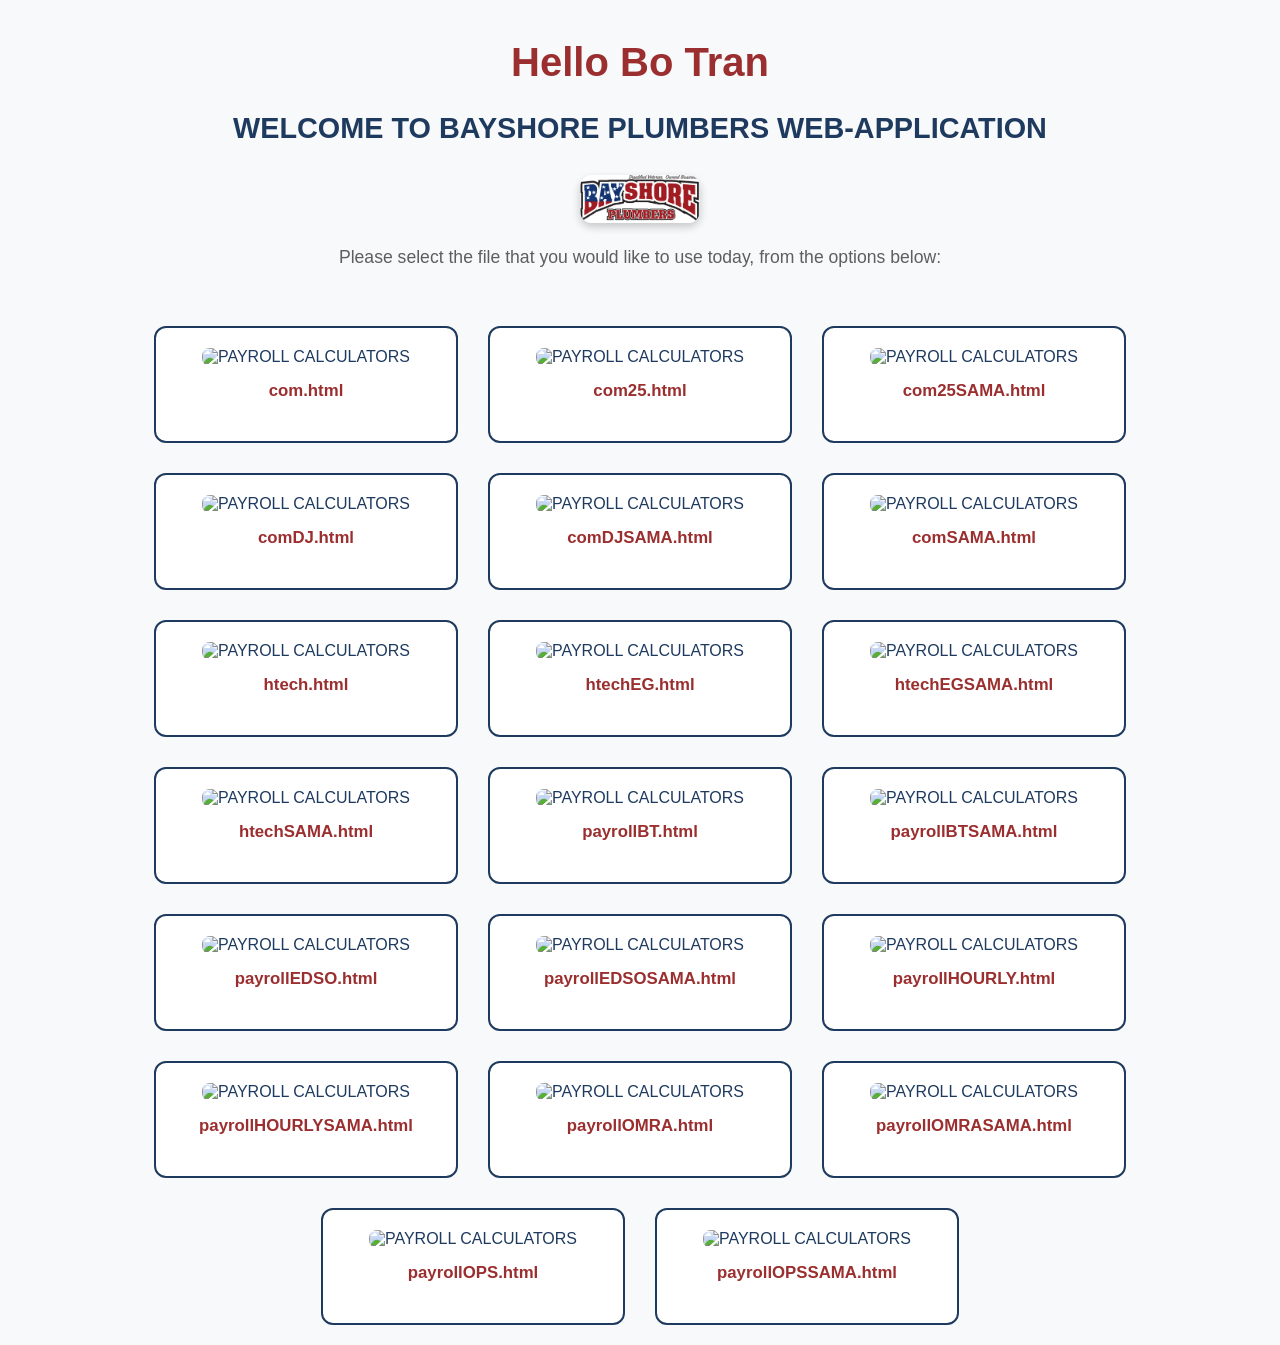
==== index.html @ 6e6cec64 "com25 com25" ====
<!DOCTYPE html>
<html lang="en">
<head>
    <meta charset="UTF-8">
    <meta name="viewport" content="width=device-width, initial-scale=1.0">
    <meta http-equiv="Content-Security-Policy" content="default-src 'self'; script-src 'self' 'unsafe-inline'; style-src 'self' 'unsafe-inline'">
    <link rel="stylesheet" href="https://cdnjs.cloudflare.com/ajax/libs/normalize/8.0.1/normalize.min.css">
    <script src="https://cdnjs.cloudflare.com/ajax/libs/modernizr/2.8.3/modernizr.min.js"></script>
    <title>BAYSHORE GENERAL ENGINEERING Inc. dba BAYSHORE PLUMBERS</title>
    <link rel="stylesheet" href="style.css" type="text/css">
</head>
<body>
    <h1>Hello Bo Tran</h1>
    <h2>WELCOME TO BAYSHORE PLUMBERS WEB-APPLICATION</h2>
    <div class="logo-container">
        <img src="BP.png" alt="BP" class="logo">
    </div>
    <p>Please select the file that you would like to use today, from the options below:</p>
    <br>
    <div class="file-container">
        <div class="file-item">
            <a href="Payroll/com.html">
                <img src="Thumbnails/pay cal.png" alt="PAYROLL CALCULATORS">
                <p>com.html</p>
            </a>
        </div>
        <div class="file-item">
            <a href="Payroll/com25.html">
                <img src="Thumbnails/pay cal.png" alt="PAYROLL CALCULATORS">
                <p>com25.html</p>
            </a>
        </div>
        <div class="file-item">
            <a href="Payroll/com25SAMA.html">
                <img src="Thumbnails/pay cal.png" alt="PAYROLL CALCULATORS">
                <p>com25SAMA.html</p>
            </a>
        </div>
        <div class="file-item">
            <a href="Payroll/comDJ.html">
                <img src="Thumbnails/pay cal.png" alt="PAYROLL CALCULATORS">
                <p>comDJ.html</p>
            </a>
        </div>
        <div class="file-item">
            <a href="Payroll/comDJSAMA.html">
                <img src="Thumbnails/pay cal.png" alt="PAYROLL CALCULATORS">
                <p>comDJSAMA.html</p>
            </a>
        </div>
        <div class="file-item">
            <a href="Payroll/comSAMA.html">
                <img src="Thumbnails/pay cal.png" alt="PAYROLL CALCULATORS">
                <p>comSAMA.html</p>
            </a>
        </div>
        <div class="file-item">
            <a href="Payroll/htech.html">
                <img src="Thumbnails/pay cal.png" alt="PAYROLL CALCULATORS">
                <p>htech.html</p>
            </a>
        </div>
        <div class="file-item">
            <a href="Payroll/htechEG.html">
                <img src="Thumbnails/pay cal.png" alt="PAYROLL CALCULATORS">
                <p>htechEG.html</p>
            </a>
        </div>
        <div class="file-item">
            <a href="Payroll/htechEGSAMA.html">
                <img src="Thumbnails/pay cal.png" alt="PAYROLL CALCULATORS">
                <p>htechEGSAMA.html</p>
            </a>
        </div>
        <div class="file-item">
            <a href="Payroll/htechSAMA.html">
                <img src="Thumbnails/pay cal.png" alt="PAYROLL CALCULATORS">
                <p>htechSAMA.html</p>
            </a>
        </div>
        <div class="file-item">
            <a href="Payroll/payrollBT.html">
                <img src="Thumbnails/pay cal.png" alt="PAYROLL CALCULATORS">
                <p>payrollBT.html</p>
            </a>
        </div>
        <div class="file-item">
            <a href="Payroll/payrollBTSAMA.html">
                <img src="Thumbnails/pay cal.png" alt="PAYROLL CALCULATORS">
                <p>payrollBTSAMA.html</p>
            </a>
        </div>
        <div class="file-item">
            <a href="Payroll/payrollEDSO.html">
                <img src="Thumbnails/pay cal.png" alt="PAYROLL CALCULATORS">
                <p>payrollEDSO.html</p>
            </a>
        </div>
        <div class="file-item">
            <a href="Payroll/payrollEDSOSAMA.html">
                <img src="Thumbnails/pay cal.png" alt="PAYROLL CALCULATORS">
                <p>payrollEDSOSAMA.html</p>
            </a>
        </div>
        <div class="file-item">
            <a href="Payroll/payrollHOURLY.html">
                <img src="Thumbnails/pay cal.png" alt="PAYROLL CALCULATORS">
                <p>payrollHOURLY.html</p>
            </a>
        </div>
        <div class="file-item">
            <a href="Payroll/payrollHOURLYSAMA.html">
                <img src="Thumbnails/pay cal.png" alt="PAYROLL CALCULATORS">
                <p>payrollHOURLYSAMA.html</p>
            </a>
        </div>
        <div class="file-item">
            <a href="Payroll/payrollOMRA.html">
                <img src="Thumbnails/pay cal.png" alt="PAYROLL CALCULATORS">
                <p>payrollOMRA.html</p>
            </a>
        </div>
        <div class="file-item">
            <a href="Payroll/payrollOMRASAMA.html">
                <img src="Thumbnails/pay cal.png" alt="PAYROLL CALCULATORS">
                <p>payrollOMRASAMA.html</p>
            </a>
        </div>
        <div class="file-item">
            <a href="Payroll/payrollOPS.html">
                <img src="Thumbnails/pay cal.png" alt="PAYROLL CALCULATORS">
                <p>payrollOPS.html</p>
            </a>
        </div>
        <div class="file-item">
            <a href="Payroll/payrollOPSSAMA.html">
                <img src="Thumbnails/pay cal.png" alt="PAYROLL CALCULATORS">
                <p>payrollOPSSAMA.html</p>
            </a>
        </div>
    </div>
</body>
</html>
---- style.css ----
/* Reset and base styles */
body {
    font-family: 'Segoe UI', Tahoma, Geneva, Verdana, sans-serif;
    background-color: #f8f9fa;
    color: #1e3a5f;
    margin: 0;
    padding: 0;
    text-align: center;
}

/* Headings */
h1 {
    color: #9b2e2e;
    font-size: 2.5rem;
    margin-top: 40px;
    font-weight: bold;
}

h2 {
    color: #1e3a5f;
    font-size: 1.8rem;
    margin-top: 10px;
    margin-bottom: 30px;
}

/* Logo */
.logo-container {
    margin: 20px auto;
}

.logo {
    width: 120px;
    height: auto;
    border-radius: 12px;
    box-shadow: 0 4px 8px rgba(0,0,0,0.2);
}

/* Instructions */
p {
    font-size: 1.1rem;
    color: #5e5e5e;
    margin-bottom: 20px;
}

/* File Container */
.file-container {
    display: flex;
    justify-content: center;
    flex-wrap: wrap;
    gap: 30px;
    padding: 20px;
}

.file-item {
    background-color: #ffffff;
    border: 2px solid #1e3a5f;
    border-radius: 12px;
    width: 260px;
    padding: 20px;
    transition: transform 0.2s ease, box-shadow 0.3s ease;
}

.file-item:hover {
    transform: translateY(-5px);
    box-shadow: 0 8px 16px rgba(0,0,0,0.15);
}

.file-item img {
    width: 100%;
    height: auto;
    border-radius: 8px;
}

.file-item p {
    font-size: 1.05rem;
    font-weight: bold;
    color: #9b2e2e;
    margin-top: 15px;
}

/* Links */
a {
    text-decoration: none;
    color: inherit;
}

/* Responsive Design */
@media (max-width: 768px) {
    .file-container {
        flex-direction: column;
        align-items: center;
    }

    .file-item {
        width: 80%;
    }
}
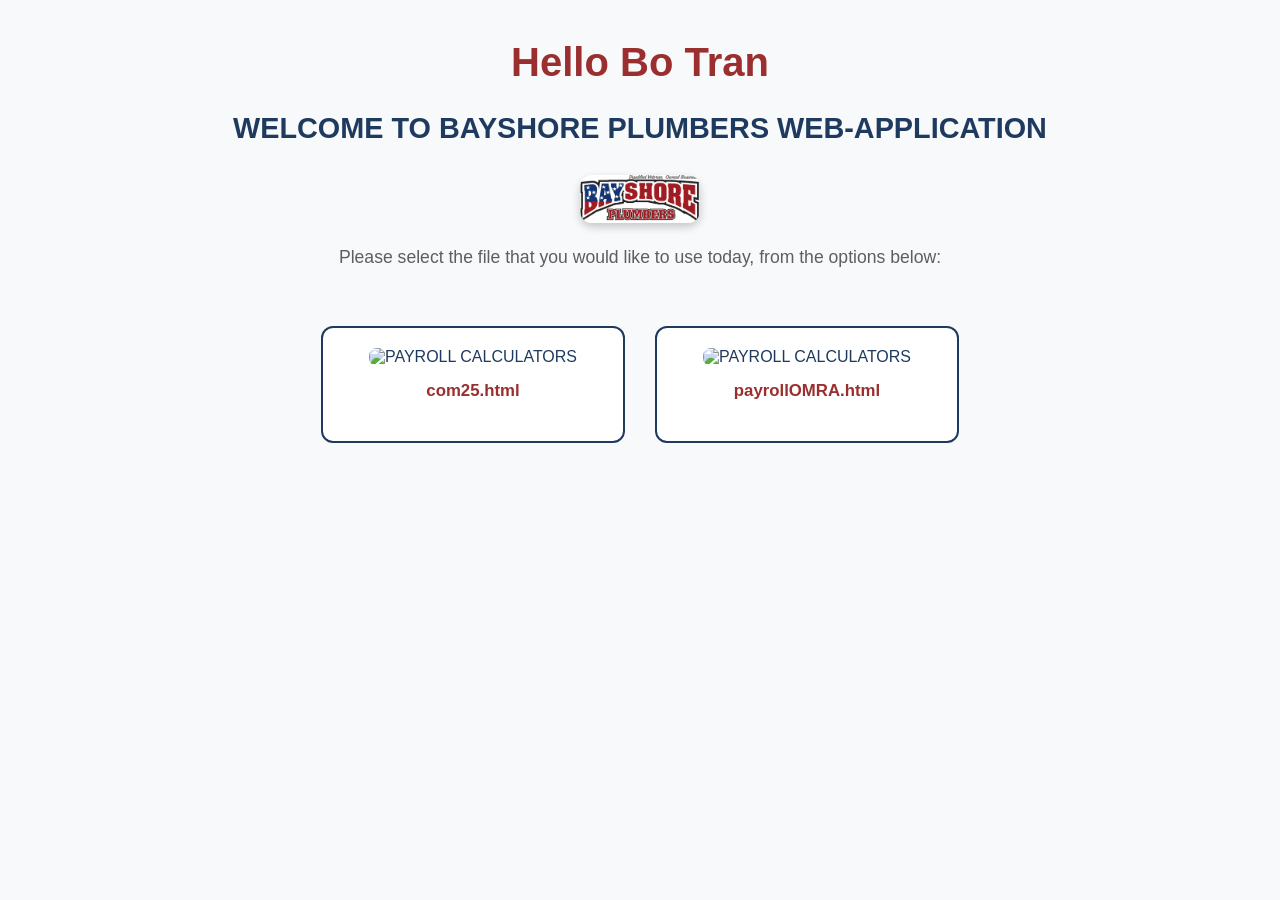
==== commit 57f69d57: "Update index.html" ====
--- a/index.html
+++ b/index.html
@@ -19,99 +19,9 @@
     <br>
     <div class="file-container">
         <div class="file-item">
-            <a href="Payroll/com.html">
-                <img src="Thumbnails/pay cal.png" alt="PAYROLL CALCULATORS">
-                <p>com.html</p>
-            </a>
-        </div>
-        <div class="file-item">
             <a href="Payroll/com25.html">
                 <img src="Thumbnails/pay cal.png" alt="PAYROLL CALCULATORS">
                 <p>com25.html</p>
-            </a>
-        </div>
-        <div class="file-item">
-            <a href="Payroll/com25SAMA.html">
-                <img src="Thumbnails/pay cal.png" alt="PAYROLL CALCULATORS">
-                <p>com25SAMA.html</p>
-            </a>
-        </div>
-        <div class="file-item">
-            <a href="Payroll/comDJ.html">
-                <img src="Thumbnails/pay cal.png" alt="PAYROLL CALCULATORS">
-                <p>comDJ.html</p>
-            </a>
-        </div>
-        <div class="file-item">
-            <a href="Payroll/comDJSAMA.html">
-                <img src="Thumbnails/pay cal.png" alt="PAYROLL CALCULATORS">
-                <p>comDJSAMA.html</p>
-            </a>
-        </div>
-        <div class="file-item">
-            <a href="Payroll/comSAMA.html">
-                <img src="Thumbnails/pay cal.png" alt="PAYROLL CALCULATORS">
-                <p>comSAMA.html</p>
-            </a>
-        </div>
-        <div class="file-item">
-            <a href="Payroll/htech.html">
-                <img src="Thumbnails/pay cal.png" alt="PAYROLL CALCULATORS">
-                <p>htech.html</p>
-            </a>
-        </div>
-        <div class="file-item">
-            <a href="Payroll/htechEG.html">
-                <img src="Thumbnails/pay cal.png" alt="PAYROLL CALCULATORS">
-                <p>htechEG.html</p>
-            </a>
-        </div>
-        <div class="file-item">
-            <a href="Payroll/htechEGSAMA.html">
-                <img src="Thumbnails/pay cal.png" alt="PAYROLL CALCULATORS">
-                <p>htechEGSAMA.html</p>
-            </a>
-        </div>
-        <div class="file-item">
-            <a href="Payroll/htechSAMA.html">
-                <img src="Thumbnails/pay cal.png" alt="PAYROLL CALCULATORS">
-                <p>htechSAMA.html</p>
-            </a>
-        </div>
-        <div class="file-item">
-            <a href="Payroll/payrollBT.html">
-                <img src="Thumbnails/pay cal.png" alt="PAYROLL CALCULATORS">
-                <p>payrollBT.html</p>
-            </a>
-        </div>
-        <div class="file-item">
-            <a href="Payroll/payrollBTSAMA.html">
-                <img src="Thumbnails/pay cal.png" alt="PAYROLL CALCULATORS">
-                <p>payrollBTSAMA.html</p>
-            </a>
-        </div>
-        <div class="file-item">
-            <a href="Payroll/payrollEDSO.html">
-                <img src="Thumbnails/pay cal.png" alt="PAYROLL CALCULATORS">
-                <p>payrollEDSO.html</p>
-            </a>
-        </div>
-        <div class="file-item">
-            <a href="Payroll/payrollEDSOSAMA.html">
-                <img src="Thumbnails/pay cal.png" alt="PAYROLL CALCULATORS">
-                <p>payrollEDSOSAMA.html</p>
-            </a>
-        </div>
-        <div class="file-item">
-            <a href="Payroll/payrollHOURLY.html">
-                <img src="Thumbnails/pay cal.png" alt="PAYROLL CALCULATORS">
-                <p>payrollHOURLY.html</p>
-            </a>
-        </div>
-        <div class="file-item">
-            <a href="Payroll/payrollHOURLYSAMA.html">
-                <img src="Thumbnails/pay cal.png" alt="PAYROLL CALCULATORS">
-                <p>payrollHOURLYSAMA.html</p>
             </a>
         </div>
         <div class="file-item">
@@ -120,24 +30,6 @@
                 <p>payrollOMRA.html</p>
             </a>
         </div>
-        <div class="file-item">
-            <a href="Payroll/payrollOMRASAMA.html">
-                <img src="Thumbnails/pay cal.png" alt="PAYROLL CALCULATORS">
-                <p>payrollOMRASAMA.html</p>
-            </a>
-        </div>
-        <div class="file-item">
-            <a href="Payroll/payrollOPS.html">
-                <img src="Thumbnails/pay cal.png" alt="PAYROLL CALCULATORS">
-                <p>payrollOPS.html</p>
-            </a>
-        </div>
-        <div class="file-item">
-            <a href="Payroll/payrollOPSSAMA.html">
-                <img src="Thumbnails/pay cal.png" alt="PAYROLL CALCULATORS">
-                <p>payrollOPSSAMA.html</p>
-            </a>
-        </div>
     </div>
 </body>
-</html>+</html>
